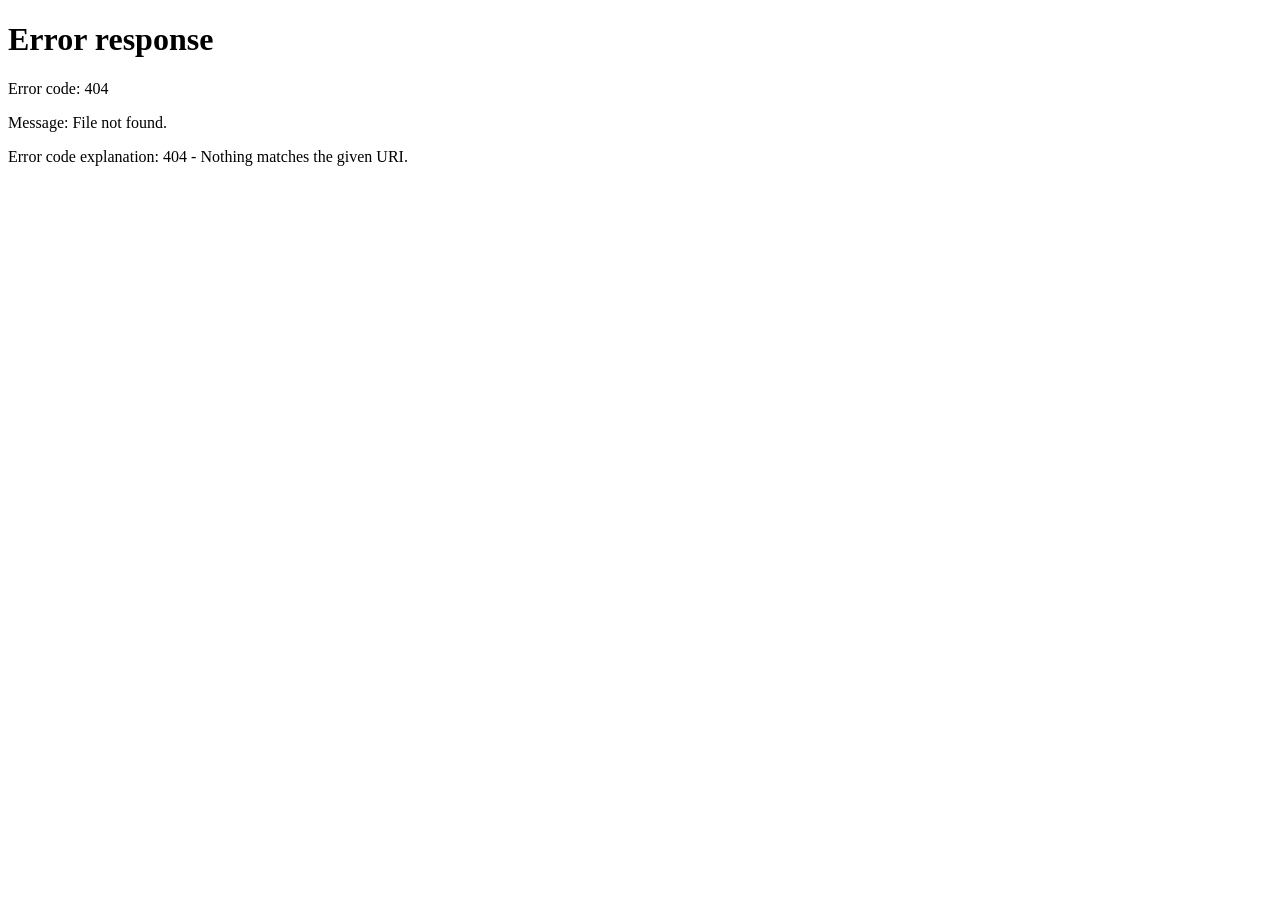
==== en/index.html @ 99b2279d "Add analytics stuff (robots.txt, sitemap, etc). Correct flags toggle botton, add multilanguage and c" ====
<!DOCTYPE html>
<html lang="en">
<head>
  <meta charset="UTF-8">
  <meta name="viewport" content="width=device-width, initial-scale=1.0">
  <title>C-NRSBTool — Country Selection Bias Tool with HDI Logistic Regression</title>
  <meta name="description" content="Analyze country sample selection bias with Human Development Index, logistic regression, ROC curve, and interactive country selection.">
  <meta name="robots" content="index,follow">
  <link rel="canonical" href="https://enheragu.github.io/C-NRSBTool/en/">
  <link rel="alternate" hreflang="x-default" href="https://enheragu.github.io/C-NRSBTool/">
  <link rel="alternate" hreflang="en" href="https://enheragu.github.io/C-NRSBTool/en/">
  <link rel="alternate" hreflang="es" href="https://enheragu.github.io/C-NRSBTool/es/">
  <meta http-equiv="refresh" content="0; url=/C-NRSBTool/?lang=en">
  <script>window.location.replace('/C-NRSBTool/?lang=en');</script>
</head>
<body>
  <p>Redirecting to the English version… <a href="/C-NRSBTool/?lang=en">Continue</a></p>
</body>
</html>
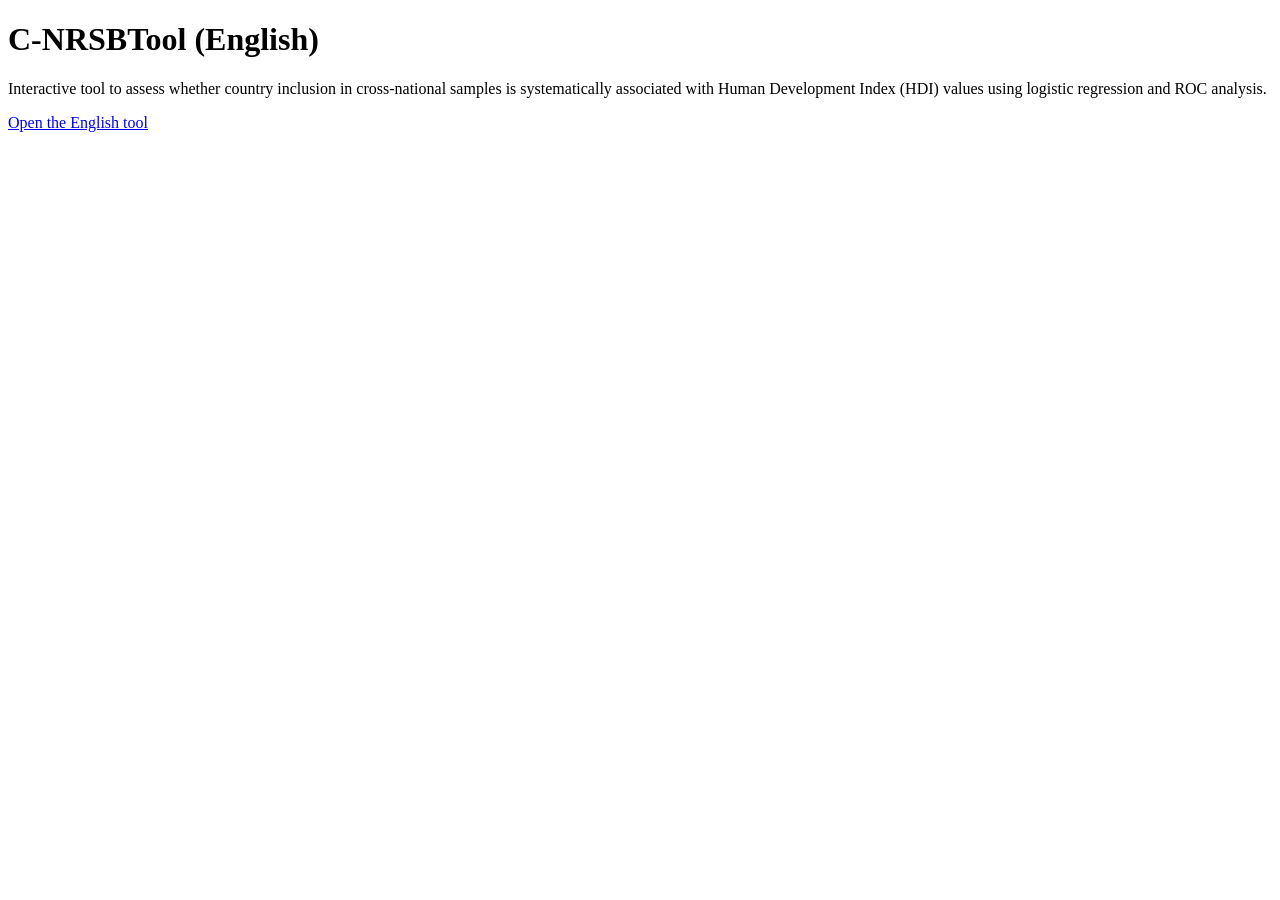
==== commit d4f7b365: "Add better SEO in en/es index with content. Use common button and title format" ====
--- a/en/index.html
+++ b/en/index.html
@@ -3,17 +3,50 @@
 <head>
   <meta charset="UTF-8">
   <meta name="viewport" content="width=device-width, initial-scale=1.0">
-  <title>C-NRSBTool — Country Selection Bias Tool with HDI Logistic Regression</title>
-  <meta name="description" content="Analyze country sample selection bias with Human Development Index, logistic regression, ROC curve, and interactive country selection.">
+  <title>C-NRSBTool (English) — Country Sample Selection Bias Analysis with HDI</title>
+  <meta name="description" content="English landing page for C-NRSBTool. Analyze country sample selection bias with Human Development Index (HDI), logistic regression, ROC curve, and interactive country selection.">
   <meta name="robots" content="index,follow">
+  <meta property="og:type" content="website">
+  <meta property="og:site_name" content="C-NRSBTool">
+  <meta property="og:url" content="https://enheragu.github.io/C-NRSBTool/en/">
+  <meta property="og:locale" content="en_GB">
+  <meta property="og:title" content="C-NRSBTool (English)">
+  <meta property="og:description" content="Analyze country sample selection bias with HDI, logistic regression and ROC curves.">
+  <meta property="og:image" content="https://enheragu.github.io/C-NRSBTool/assets/og-image.png">
+  <meta name="twitter:card" content="summary_large_image">
+  <meta name="twitter:title" content="C-NRSBTool (English)">
+  <meta name="twitter:description" content="Country sample selection bias analysis with HDI and logistic regression.">
+  <meta name="twitter:image" content="https://enheragu.github.io/C-NRSBTool/assets/og-image.png">
   <link rel="canonical" href="https://enheragu.github.io/C-NRSBTool/en/">
   <link rel="alternate" hreflang="x-default" href="https://enheragu.github.io/C-NRSBTool/">
   <link rel="alternate" hreflang="en" href="https://enheragu.github.io/C-NRSBTool/en/">
   <link rel="alternate" hreflang="es" href="https://enheragu.github.io/C-NRSBTool/es/">
-  <meta http-equiv="refresh" content="0; url=/C-NRSBTool/?lang=en">
-  <script>window.location.replace('/C-NRSBTool/?lang=en');</script>
+  <script type="application/ld+json">
+  {
+    "@context": "https://schema.org",
+    "@type": "WebPage",
+    "name": "C-NRSBTool (English)",
+    "url": "https://enheragu.github.io/C-NRSBTool/en/",
+    "inLanguage": "en",
+    "description": "English landing page for country selection bias analysis with HDI.",
+    "isPartOf": {
+      "@type": "WebSite",
+      "name": "C-NRSBTool",
+      "url": "https://enheragu.github.io/C-NRSBTool/"
+    }
+  }
+  </script>
+  <script>
+    window.setTimeout(function () {
+      window.location.replace('/C-NRSBTool/?lang=en');
+    }, 1200);
+  </script>
 </head>
 <body>
-  <p>Redirecting to the English version… <a href="/C-NRSBTool/?lang=en">Continue</a></p>
+  <main>
+    <h1>C-NRSBTool (English)</h1>
+    <p>Interactive tool to assess whether country inclusion in cross-national samples is systematically associated with Human Development Index (HDI) values using logistic regression and ROC analysis.</p>
+    <p><a href="/C-NRSBTool/?lang=en">Open the English tool</a></p>
+  </main>
 </body>
 </html>
